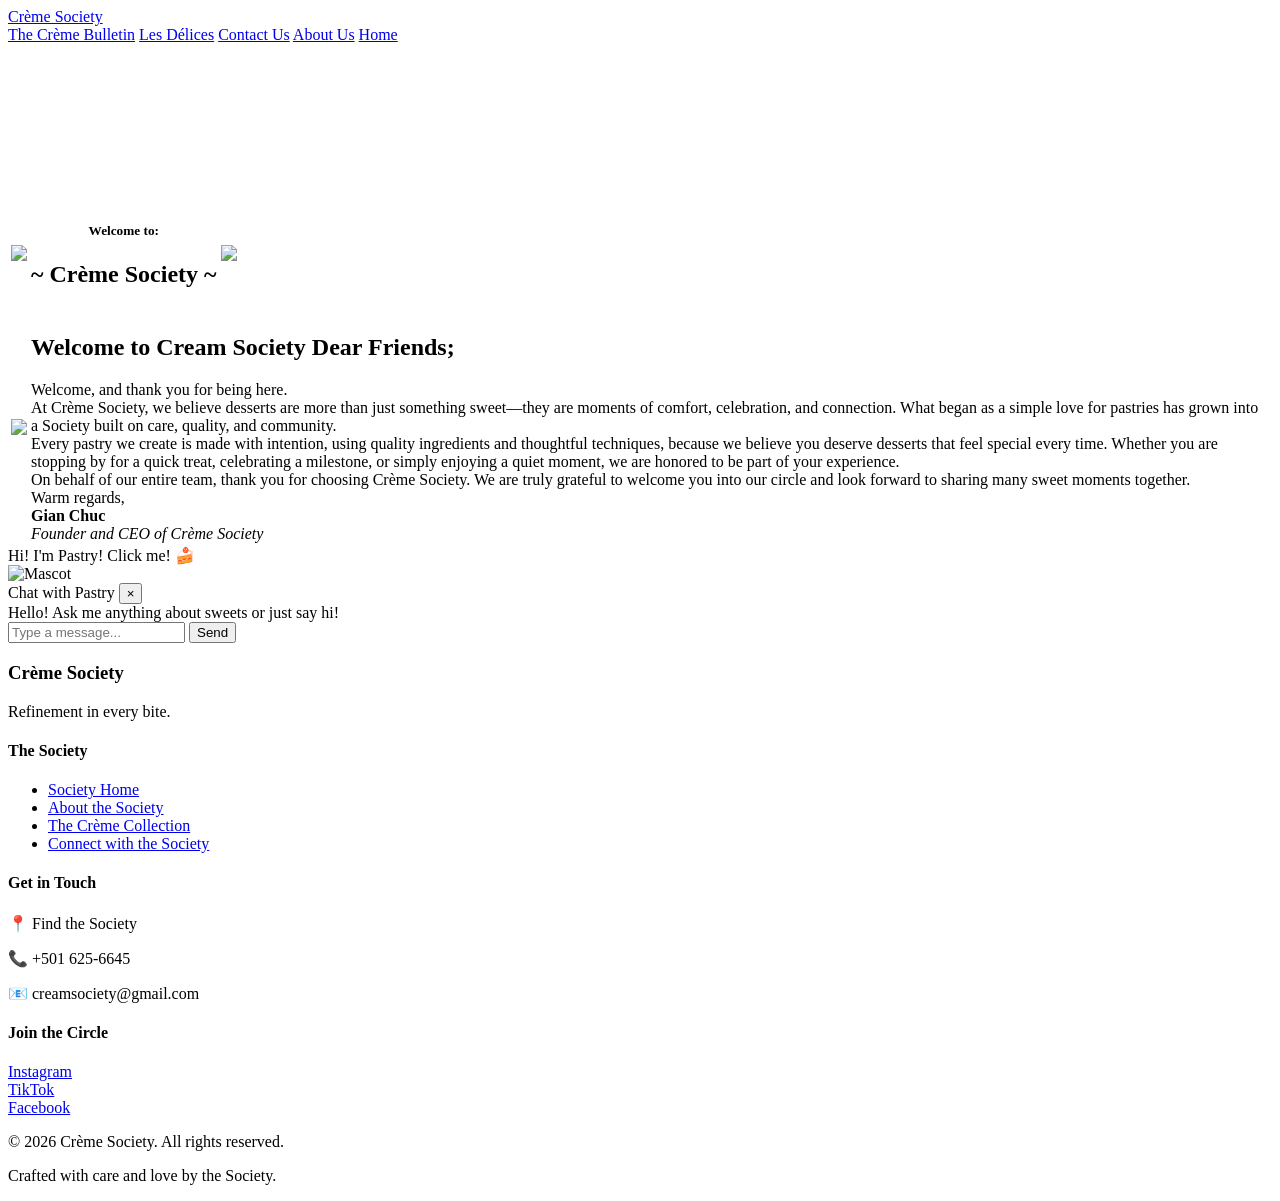
==== index.html @ 2159036a "1st try initial upload" ====
<!DOCTYPE html>

<html lang="en">
    <head>
        <meta charset="UTF-8">
        <meta name="viewport" content="width=device-width, initial-scale=1.0">
        <title>Crème Society</title>
        <link rel="stylesheet" href="home.css">
        <script src="home.js" defer></script>
    </head>
    <body>
        <div class="wrapper">
            <header>
                <div class="logo">
                    <a href="home.html">Crème Society</a>
                </div>

                <nav class="navbar">
                    <a href="bulletin.html">The Crème Bulletin</a>
                    <a href="products.html">Les Délices</a>
                    <a href="contactus.html">Contact Us</a>
                    <a href="aboutus.html">About Us</a>
                    <a href="home.html">Home</a>
                </nav>
            </header>
        </div>
    </body>
    <div id="preloader"></div>
    
    <main class="main1">
        <section class="video-banner">
            <video class="bg-video" autoplay muted loop playsinline>
                <source src="supplyi/banner.mp4" type="video/mp4">
            </video>

    <!-- Content on top of video -->
    <div class="banner-content">
        <div class="intro">
            <table>
                <tr>
                    <td>
                        <img src="supplyi/logo2.png" height="300">
                    </td>
                    <td>
                        <h5><center>Welcome to:</center></h5>
                        <h2><center>~ Crème Society ~</center></h2>
                    </td>
                    <td>
                        <img src="supplyi/logocs.png" height="300">
                    </td>
                </tr>
            </table>
        </div>
    </div>

</section>
    </main>
    <main class="main2">
        <div class="welcomemess">
            <table>
                <tr>
                    <td class="ceoimage">
                        <img src="supplyi/ceo1.jpeg" height="300">
                    </td>
                    <td class="ceom">
                        <h2>Welcome to Cream Society Dear Friends;</h2>
                        Welcome, and thank you for being here.
                        <br>
                        At Crème Society, we believe desserts are more than just something sweet—they are moments of comfort, celebration, and connection. What began as a simple love for pastries has grown into a Society built on care, quality, and community.
                        <br>
                        Every pastry we create is made with intention, using quality ingredients and thoughtful techniques, because we believe you deserve desserts that feel special every time. Whether you are stopping by for a quick treat, celebrating a milestone, or simply enjoying a quiet moment, we are honored to be part of your experience.
                        <br>
                        On behalf of our entire team, thank you for choosing Crème Society. We are truly grateful to welcome you into our circle and look forward to sharing many sweet moments together.
                        <br>
                        Warm regards,
                        <br>
                        <b>Gian Chuc</b>
                        <br>
                        <i>Founder and CEO of Crème Society</i>
                    </td>
                </tr>
            </table>
        </div>
    </main>

   <div class="mascot-container">
        <div class="speech-bubble" id="speech-bubble">Hi! I'm Pastry! Click me! 🍰</div>
        
        <div class="mascot-wrapper" onclick="toggleChat()">
            <img src="/supplyi/mascot1.png" alt="Mascot" id="mascot-img" class="mascot-idle">
        </div>

        <div class="chat-window" id="chat-window">
            <div class="chat-header">
                <span>Chat with Pastry</span>
                <button class="close-btn" onclick="toggleChat()">×</button>
            </div>
            <div class="chat-logs" id="chat-logs">
                <div class="bot-msg">Hello! Ask me anything about sweets or just say hi!</div>
            </div>
            <div class="chat-input-area">
                <input type="text" id="user-input" placeholder="Type a message..." autocomplete="off">
                <button id="send-btn" onclick="sendMessage()">Send</button>
            </div>
        </div>
    </div>
   

    <footer class="creme-footer">
  <div class="footer-container">


    <div class="footer-brand">
      <h3>Crème Society</h3>
      <p>Refinement in every bite.</p>
    </div>


    <div class="footer-links">
      <h4>The Society</h4>
      <ul>
        <li><a href="home.html">Society Home</a></li>
        <li><a href="aboutus.html">About the Society</a></li>
        <li><a href="products.html">The Crème Collection</a></li>
        <li><a href="contactus.html">Connect with the Society</a></li>
      </ul>
    </div>

    <div class="footer-contact">
      <h4>Get in Touch</h4>
      <p>📍 Find the Society</p>
      <p>📞 +501 625-6645</p>
      <p>📧 creamsociety@gmail.com</p>
    </div>

    <div class="footer-social">
      <h4>Join the Circle</h4>
      <a href="https://www.instagram.com/">Instagram</a><br>
      <a href="https://www.tiktok.com/en/">TikTok</a><br>
      <a href="https://www.facebook.com/">Facebook</a>
    </div>
  </div>

  <div class="footer-bottom">
    <p>© 2026 Crème Society. All rights reserved.</p>
    <p>Crafted with care and love by the Society.</p>
  </div>
</footer>
</html>
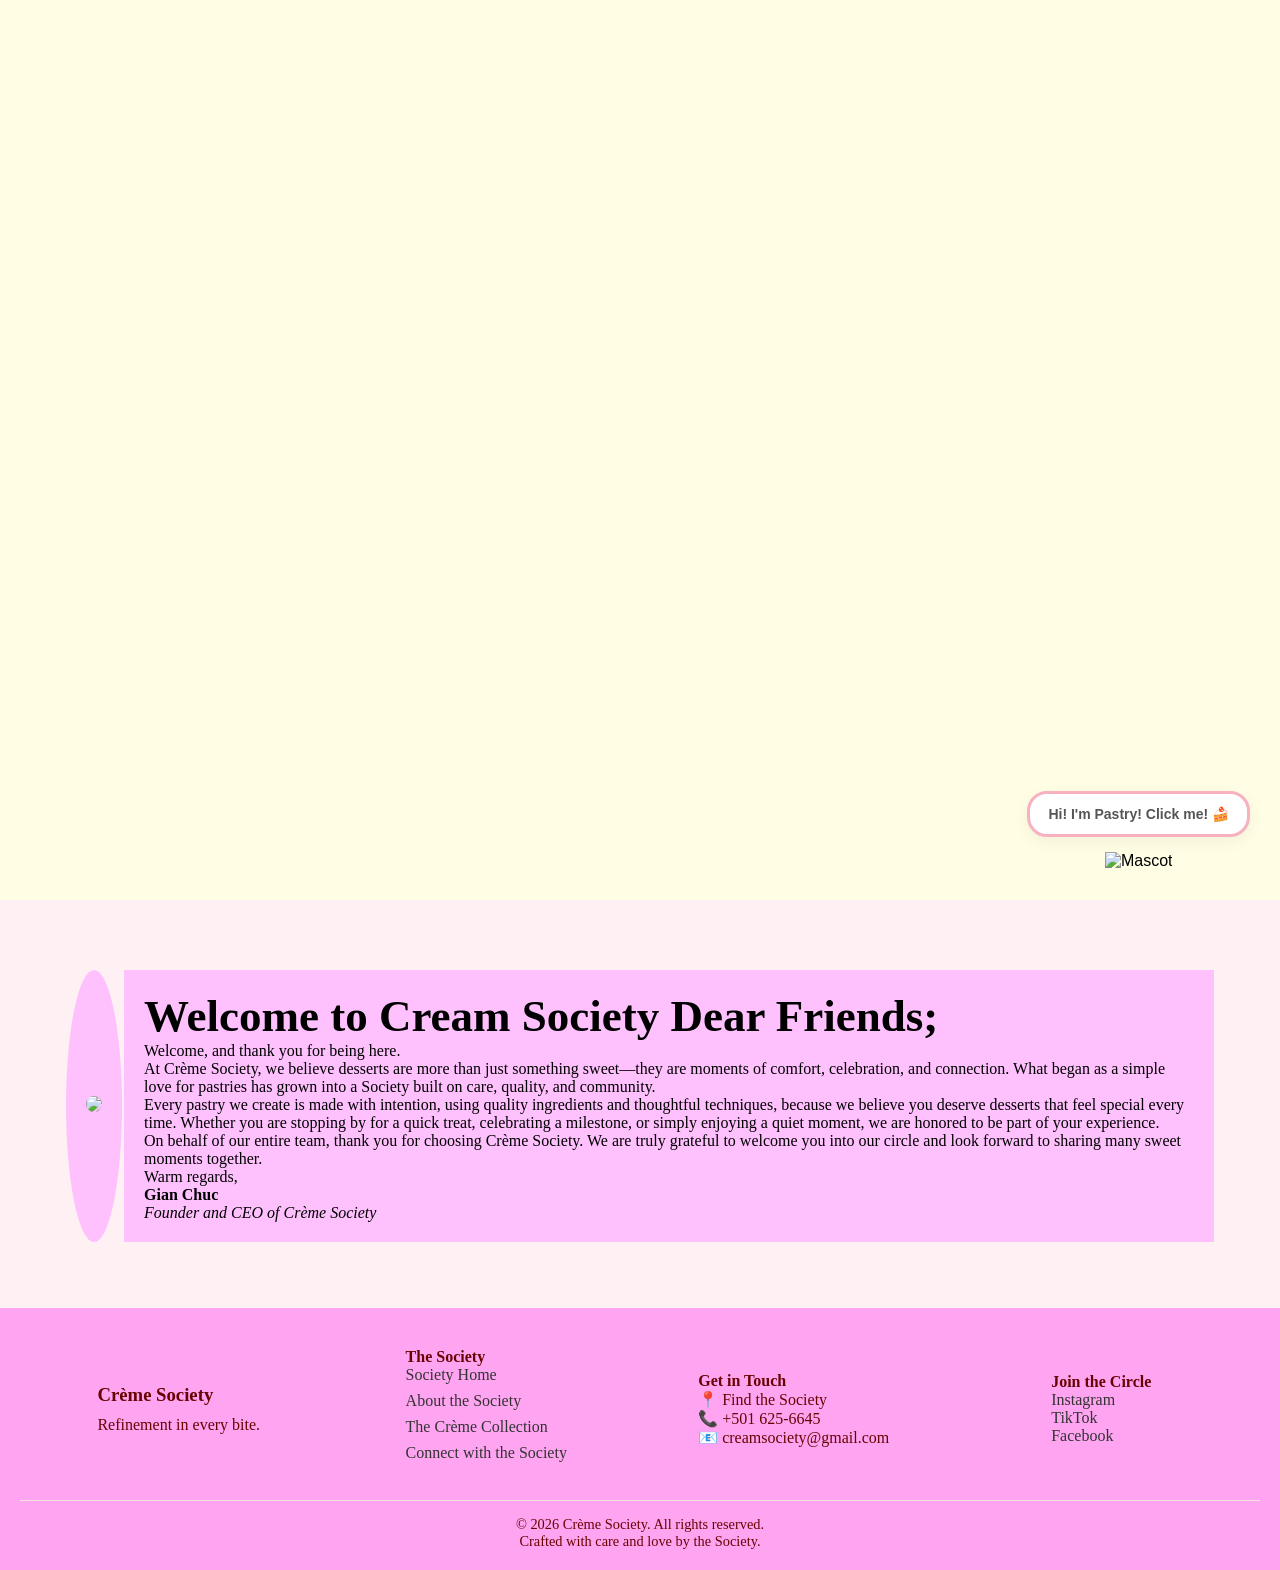
==== commit 333ed662: "Update index.html" ====
--- a/index.html
+++ b/index.html
@@ -5,14 +5,14 @@
         <meta charset="UTF-8">
         <meta name="viewport" content="width=device-width, initial-scale=1.0">
         <title>Crème Society</title>
-        <link rel="stylesheet" href="home.css">
-        <script src="home.js" defer></script>
+        <link rel="stylesheet" href="index.css">
+        <script src="inex.js" defer></script>
     </head>
     <body>
         <div class="wrapper">
             <header>
                 <div class="logo">
-                    <a href="home.html">Crème Society</a>
+                    <a href="index.html">Crème Society</a>
                 </div>
 
                 <nav class="navbar">
@@ -20,7 +20,7 @@
                     <a href="products.html">Les Délices</a>
                     <a href="contactus.html">Contact Us</a>
                     <a href="aboutus.html">About Us</a>
-                    <a href="home.html">Home</a>
+                    <a href="index.html">Home</a>
                 </nav>
             </header>
         </div>
@@ -119,7 +119,7 @@
     <div class="footer-links">
       <h4>The Society</h4>
       <ul>
-        <li><a href="home.html">Society Home</a></li>
+        <li><a href="index.html">Society Home</a></li>
         <li><a href="aboutus.html">About the Society</a></li>
         <li><a href="products.html">The Crème Collection</a></li>
         <li><a href="contactus.html">Connect with the Society</a></li>
@@ -146,4 +146,4 @@
     <p>Crafted with care and love by the Society.</p>
   </div>
 </footer>
-</html>+</html>
--- a/index.css
+++ b/index.css
@@ -0,0 +1,359 @@
+@import url('https://fonts.googleapis.com/css2?family=Fredericka+the+Great&family=Libertinus+Keyboard&family=Momo+Signature&display=swap');
+@import url('https://fonts.googleapis.com/css2?family=Fleur+De+Leah&family=Fredericka+the+Great&family=Libertinus+Keyboard&family=Momo+Signature&family=Yeseva+One&display=swap');
+@import url('https://fonts.googleapis.com/css2?family=Fleur+De+Leah&family=Fredericka+the+Great&family=Libertinus+Keyboard&family=Momo+Signature&family=Oleo+Script+Swash+Caps:wght@400;700&family=Yeseva+One&display=swap');
+@import url('https://fonts.googleapis.com/css2?family=Fleur+De+Leah&family=Fredericka+the+Great&family=Lexend:wght@100..900&family=Libertinus+Keyboard&family=Momo+Signature&family=Oleo+Script+Swash+Caps:wght@400;700&family=Yeseva+One&display=swap');
+@import url('https://fonts.googleapis.com/css2?family=Fleur+De+Leah&family=Fredericka+the+Great&family=Lexend:wght@100..900&family=Libertinus+Keyboard&family=Momo+Signature&family=Oleo+Script+Swash+Caps:wght@400;700&family=Pacifico&family=Yeseva+One&display=swap');
+@import url('https://fonts.googleapis.com/css2?family=Abril+Fatface&family=Cardo:ital,wght@0,400;0,700;1,400&family=Cookie&family=DM+Serif+Display:ital@0;1&family=DM+Serif+Text:ital@0;1&family=Dynalight&family=Fleur+De+Leah&family=Fredericka+the+Great&family=Lexend:wght@100..900&family=Libertinus+Keyboard&family=Mea+Culpa&family=Momo+Signature&family=Oleo+Script+Swash+Caps:wght@400;700&family=Pacifico&family=Unna:ital,wght@0,400;0,700;1,400;1,700&family=Yeseva+One&display=swap');
+
+
+*{
+    margin: auto;
+    padding: 0%;
+}
+.wrapper{
+    margin: auto;
+    width: 1000%;
+}
+header{
+    width: 100%;
+    height: 95px;
+    position: fixed;
+    background-color: rgb(255, 202, 238);
+}
+.logo{
+    float: left;
+    margin-bottom: 30px;
+    line-height: 95px;
+}
+.logo img{
+    padding: 5%;
+}
+.logo a{
+    color: rgb(119, 35, 35);
+    text-decoration: none;
+    list-style: none;
+    font-family: 'Pacifico';
+    font-size: 180%;
+    padding: 10px;
+}
+nav{
+    float: right;
+    line-height: 85px;
+}
+nav a{
+    font-family: 'Lexend';
+    text-decoration: none;
+    float: right;
+    margin-right: 20px;
+    padding: 5px;
+    font-size: 110%;
+    color: rgb(157, 120, 209);
+}
+nav a:hover{
+    background-color: rgb(196, 156, 233);
+    color: antiquewhite;
+    font-weight: 200;
+    font-size: larger;
+    size: 100%;
+}
+body{
+    background-image: url(supplyi/backg10.jpg);
+}
+#preloader{
+    position: fixed;
+    width: 100vw;
+    height: 100vh;
+    background-image: url('/supplyi/logohb.gif');
+    background-repeat: no-repeat;
+    background-position: center;
+    background-color: rgb(255, 254, 228);
+    z-index: 5000;
+
+}
+main{
+    padding-top: 92px;
+}
+/* Banner section */
+.video-banner {
+    position: relative;
+    width: 100%;
+    height: 80vh; /* controls banner height */
+    overflow: hidden;
+}
+
+/* Video styling */
+.bg-video {
+    position: absolute;
+    top: 50%;
+    left: 50%;
+    width: 100%;
+    height: 100%;
+    object-fit: cover;
+    transform: translate(-50%, -50%);
+    z-index: 1;
+}
+
+/* Content above video */
+.banner-content {
+    position: relative;
+    z-index: 2;
+    height: 100%;
+    display: flex;
+    justify-content: center;
+    align-items: center;
+}
+
+/* Optional table styling */
+.intro table {
+    background: rgba(255, 255, 255, 0.75);
+    padding: 20px 30px;
+    border-radius: 20px;
+}
+.intro h5{
+    font-family: 'Fredericka the Great';
+    font-size: 40px;
+    font-weight: lighter;
+    align-content: center;
+}
+.intro h2{
+    font-family: 'Pacifico';
+    font-size: 60px;
+    color: rgb(107, 40, 40);
+    align-content: center;
+}
+.intro img{
+    border-radius: 100%;
+}
+.main2{
+    margin: 5%;
+}
+.welcomemess h2{
+    font-size: 45px;
+}
+.welcomemess img{
+    border-radius: 100%;
+}
+.welcomemess td{
+    background-color: rgb(255, 193, 253);
+    margin: 15px;
+    padding: 20px;
+    font-family: 'Unna';
+    font-weight: 100;
+}
+.welcomemess
+.ceoimage{
+    border-radius: 100%;
+    border-collapse: separate;
+    border-spacing: 20px;
+}
+
+:root {
+    --cake-pink: #f7b1c1;
+    --cake-dark: #d68092;
+    --bg-white: rgba(255, 255, 255, 0.95);
+}
+
+body {
+    font-family: 'Poppins', sans-serif;
+    background-color: #fff0f3;
+    margin: 0;
+}
+
+.mascot-container {
+    position: fixed;
+    bottom: 30px;
+    right: 30px;
+    z-index: 9999;
+    display: flex;
+    flex-direction: column;
+    align-items: flex-end;
+}
+
+/* Animations */
+@keyframes hover {
+    0%, 100% { transform: translateY(0); }
+    50% { transform: translateY(-15px); }
+}
+
+@keyframes wave-action {
+    0% { transform: rotate(0deg); }
+    25% { transform: rotate(15deg) scale(1.1); }
+    75% { transform: rotate(-15deg) scale(1.1); }
+    100% { transform: rotate(0deg); }
+}
+
+.mascot-idle {
+    width: 160px;
+    cursor: pointer;
+    animation: hover 3s ease-in-out infinite;
+    transition: filter 0.3s;
+}
+
+.mascot-idle:hover {
+    filter: drop-shadow(0 0 10px var(--cake-pink));
+}
+
+.mascot-wave {
+    width: 160px;
+    animation: wave-action 0.5s ease-in-out 2;
+}
+
+/* Speech Bubble */
+.speech-bubble {
+    background: white;
+    border: 3px solid var(--cake-pink);
+    border-radius: 20px;
+    padding: 12px 18px;
+    margin-bottom: 15px;
+    font-size: 14px;
+    font-weight: 600;
+    color: #555;
+    max-width: 220px;
+    box-shadow: 0 5px 15px rgba(0,0,0,0.05);
+    position: relative;
+    animation: hover 3s ease-in-out infinite;
+}
+
+/* Chat Window Styling */
+.chat-window {
+    display: none; /* Controlled by JS */
+    width: 320px;
+    height: 450px;
+    background: var(--bg-white);
+    backdrop-filter: blur(10px);
+    border: 2px solid var(--cake-pink);
+    border-radius: 20px;
+    flex-direction: column;
+    overflow: hidden;
+    box-shadow: 0 15px 35px rgba(0,0,0,0.15);
+    margin-bottom: 20px;
+}
+
+.chat-header {
+    background: var(--cake-pink);
+    color: white;
+    padding: 15px;
+    font-weight: bold;
+    display: flex;
+    justify-content: space-between;
+    align-items: center;
+}
+
+.close-btn {
+    background: none;
+    border: none;
+    color: white;
+    font-size: 20px;
+    cursor: pointer;
+}
+
+.chat-logs {
+    flex: 1;
+    padding: 15px;
+    overflow-y: auto;
+    display: flex;
+    flex-direction: column;
+    gap: 10px;
+}
+
+.bot-msg, .user-msg {
+    padding: 10px 14px;
+    border-radius: 18px;
+    font-size: 14px;
+    line-height: 1.4;
+    max-width: 85%;
+}
+
+.bot-msg { 
+    background: #f1f1f1; 
+    color: #333; 
+    align-self: flex-start; 
+    border-bottom-left-radius: 2px;
+}
+
+.user-msg { 
+    background: var(--cake-pink); 
+    color: white; 
+    align-self: flex-end; 
+    border-bottom-right-radius: 2px;
+}
+
+.chat-input-area {
+    display: flex;
+    padding: 15px;
+    background: #fff;
+    border-top: 1px solid #eee;
+}
+
+input {
+    flex: 1;
+    border: 1px solid #ddd;
+    padding: 10px;
+    border-radius: 25px;
+    outline: none;
+    padding-left: 15px;
+}
+
+#send-btn {
+    background: var(--cake-pink);
+    border: none;
+    color: white;
+    padding: 8px 15px;
+    margin-left: 8px;
+    border-radius: 25px;
+    cursor: pointer;
+    font-weight: bold;
+    transition: background 0.3s;
+}
+
+#send-btn:hover {
+    background: var(--cake-dark);
+}
+
+
+.creme-footer {
+  background-color: #ffa4f1;
+  color: #680303;
+  font-family: 'Libre Baskerville';
+  padding: 40px 20px 20px;
+}
+.footer-container {
+  display: grid;
+  grid-template-columns: repeat(auto-fit, minmax(200px, 1fr));
+  gap: 30px;
+  max-width: 1200px;
+  margin: auto;
+}
+
+.footer-brand h3 {
+  margin-bottom: 10px;
+}
+
+.footer-links ul {
+  list-style: none;
+  padding: 0;
+}
+
+.footer-links ul li {
+  margin-bottom: 8px;
+}
+
+.footer-links a,
+.footer-social a {
+  text-decoration: none;
+  color: #333;
+}
+
+.footer-links a:hover,
+.footer-social a:hover {
+  text-decoration: underline;
+}
+
+.footer-bottom {
+  text-align: center;
+  margin-top: 30px;
+  font-size: 0.9em;
+  border-top: 1px solid #f5dfdf;
+  padding-top: 15px;
+}
+
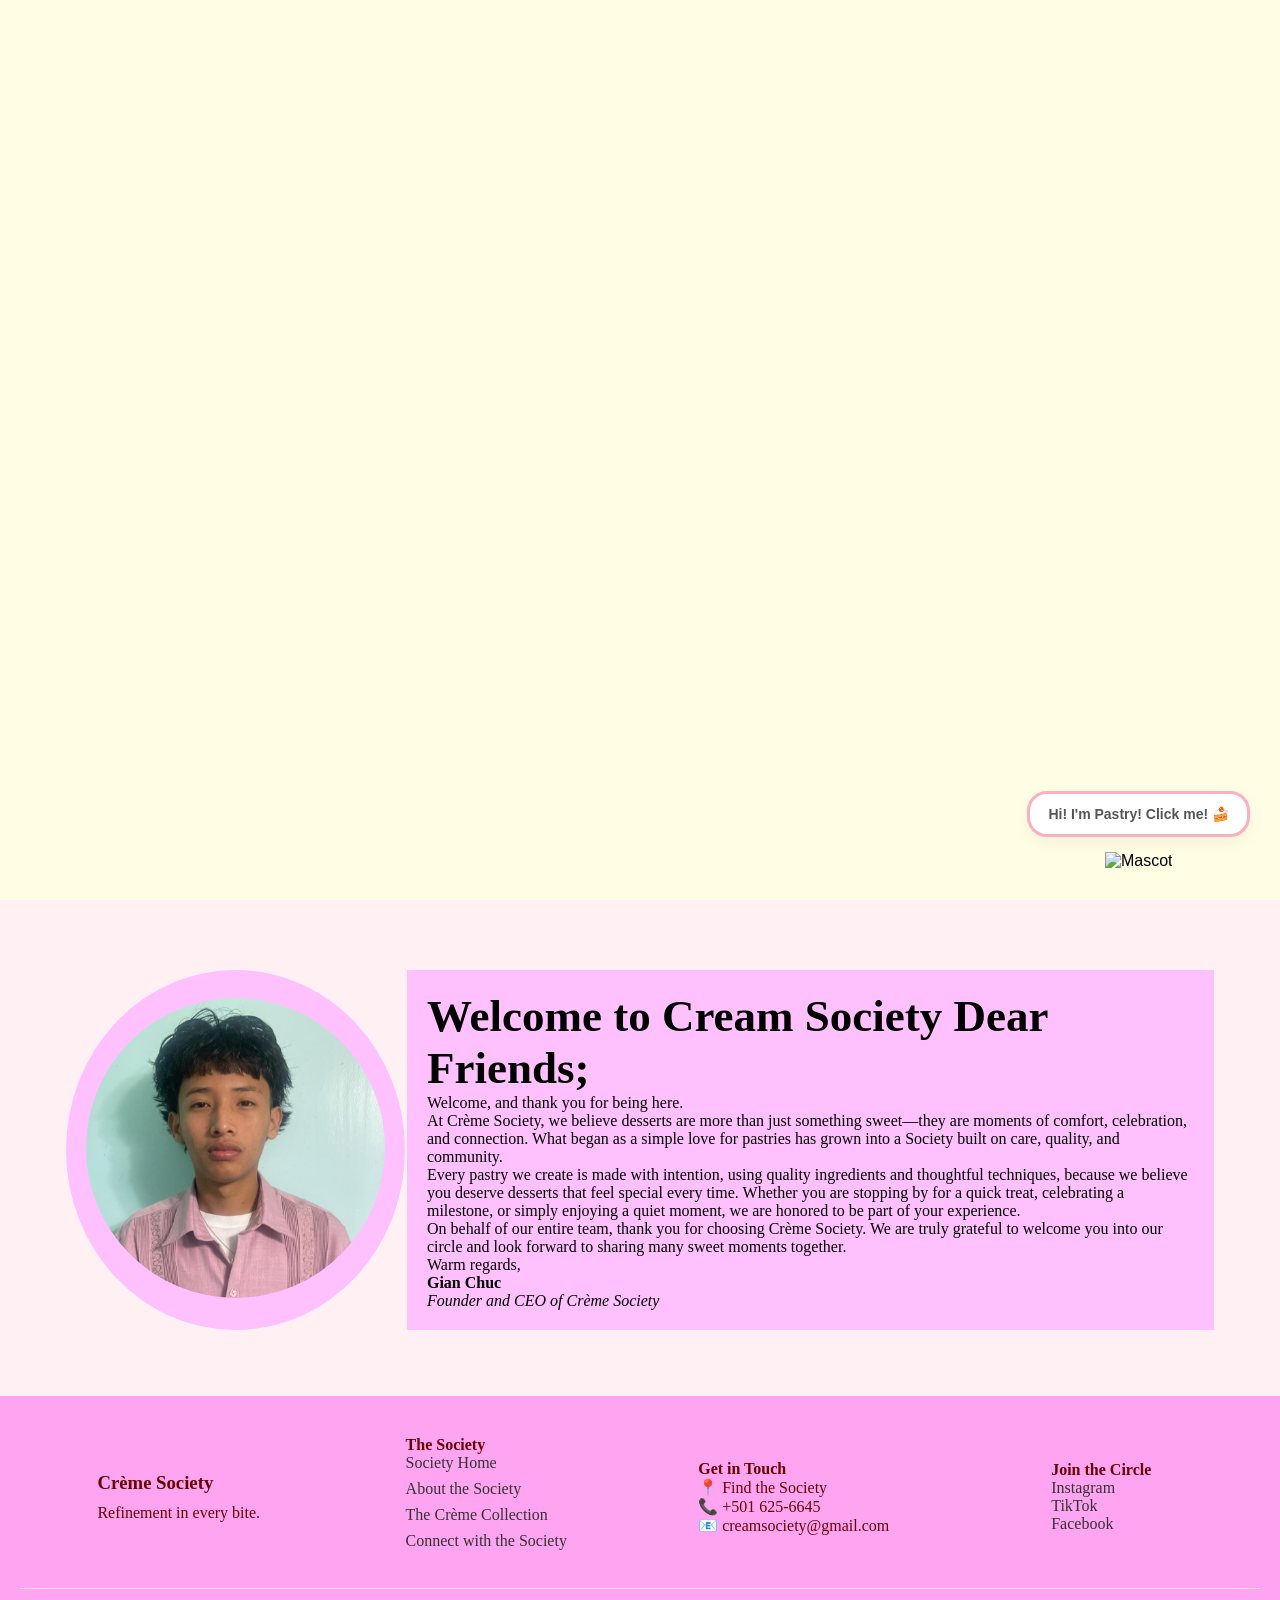
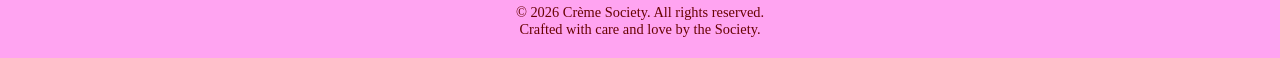
==== commit 9576db82: "tryimg index.html" ====
--- a/index.html
+++ b/index.html
@@ -6,7 +6,7 @@
         <meta name="viewport" content="width=device-width, initial-scale=1.0">
         <title>Crème Society</title>
         <link rel="stylesheet" href="index.css">
-        <script src="inex.js" defer></script>
+        <script src="index.js" defer></script>
     </head>
     <body>
         <div class="wrapper">
@@ -30,7 +30,7 @@
     <main class="main1">
         <section class="video-banner">
             <video class="bg-video" autoplay muted loop playsinline>
-                <source src="supplyi/banner.mp4" type="video/mp4">
+                <source src="banner.mp4" type="video/mp4">
             </video>
 
     <!-- Content on top of video -->
@@ -39,14 +39,14 @@
             <table>
                 <tr>
                     <td>
-                        <img src="supplyi/logo2.png" height="300">
+                        <img src="logo2.png" height="300">
                     </td>
                     <td>
                         <h5><center>Welcome to:</center></h5>
                         <h2><center>~ Crème Society ~</center></h2>
                     </td>
                     <td>
-                        <img src="supplyi/logocs.png" height="300">
+                        <img src="logocs.png" height="300">
                     </td>
                 </tr>
             </table>
@@ -60,7 +60,7 @@
             <table>
                 <tr>
                     <td class="ceoimage">
-                        <img src="supplyi/ceo1.jpeg" height="300">
+                        <img src="ceo1.jpeg" height="300">
                     </td>
                     <td class="ceom">
                         <h2>Welcome to Cream Society Dear Friends;</h2>
